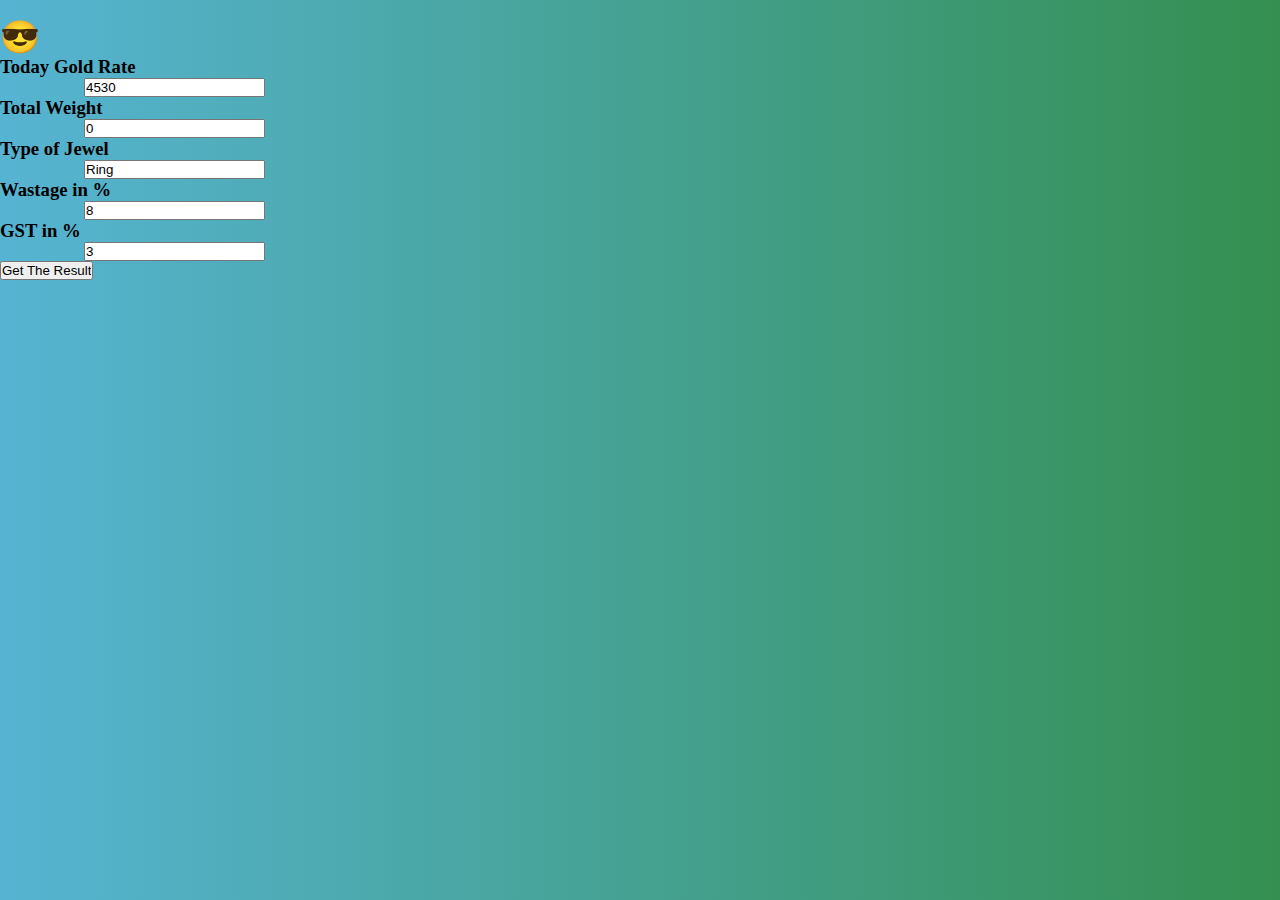
==== index.html @ 6e2d40d5 "Add files via upload" ====
<!DOCTYPE html>
<html lang="en">
<head>
    <meta charset="UTF-8">
    <meta http-equiv="X-UA-Compatible" content="IE=edge">
    <meta name="viewport" content="width=device-width, initial-scale=1.0">
    <title>Document</title>
   <link rel="stylesheet" href="style.css">
   <!-- CSS only -->
<link href="https://cdn.jsdelivr.net/npm/bootstrap@5.1.3/dist/css/bootstrap.min.css" rel="stylesheet" integrity="sha384-1BmE4kWBq78iYhFldvKuhfTAU6auU8tT94WrHftjDbrCEXSU1oBoqyl2QvZ6jIW3" crossorigin="anonymous">
    <!-- JavaScript Bundle with Popper -->
<script src="https://cdn.jsdelivr.net/npm/bootstrap@5.1.3/dist/js/bootstrap.bundle.min.js" integrity="sha384-ka7Sk0Gln4gmtz2MlQnikT1wXgYsOg+OMhuP+IlRH9sENBO0LRn5q+8nbTov4+1p" crossorigin="anonymous"></script>
</head>
<body>
    <br>
    
    <h1>&#128526;</h1><h3 class="fw-bold"> Today Gold Rate</h3>&nbsp;&nbsp;&nbsp;&nbsp;&nbsp;&nbsp;&nbsp;&nbsp;&nbsp;&nbsp;&nbsp;&nbsp;&nbsp;&nbsp;&nbsp;&nbsp;&nbsp;&nbsp;&nbsp;&nbsp;
    <input type="number" name="value1" id="rate" value="4530"/><br>
    <h3 class="fw-bold">Total Weight</h3>&nbsp;&nbsp;&nbsp;&nbsp;&nbsp;&nbsp;&nbsp;&nbsp;&nbsp;&nbsp;&nbsp;&nbsp;&nbsp;&nbsp;&nbsp;&nbsp;&nbsp;&nbsp;&nbsp;&nbsp;
    <input type="number" name="value1" id="weight" value="0"/><br>
    <h3 class="fw-bold">Type of Jewel</h3>&nbsp;&nbsp;&nbsp;&nbsp;&nbsp;&nbsp;&nbsp;&nbsp;&nbsp;&nbsp;&nbsp;&nbsp;&nbsp;&nbsp;&nbsp;&nbsp;&nbsp;&nbsp;&nbsp;&nbsp;
    <input type="text" name="value1" id="type" value="Ring"/><br>
    <h3 class="fw-bold">Wastage in %</h3>&nbsp;&nbsp;&nbsp;&nbsp;&nbsp;&nbsp;&nbsp;&nbsp;&nbsp;&nbsp;&nbsp;&nbsp;&nbsp;&nbsp;&nbsp;&nbsp;&nbsp;&nbsp;&nbsp;&nbsp;
    <input type="number" name="value1" id="wast" value="8"/><br>
    <h3 class="fw-bold">GST in %</h3>&nbsp;&nbsp;&nbsp;&nbsp;&nbsp;&nbsp;&nbsp;&nbsp;&nbsp;&nbsp;&nbsp;&nbsp;&nbsp;&nbsp;&nbsp;&nbsp;&nbsp;&nbsp;&nbsp;&nbsp;
    <input type="text" name="value1" id="gst" value="3"/><br>
    <input type="button" class="btn btn-primary" name="click" value="Get The Result" onclick="total();">
    
   

 <script>
     function total()
     {
         var rate, weight, wast, gst, type;
         rate = (document.getElementById("rate").value);
         weight = (document.getElementById("weight").value);
         type = (document.getElementById("type").value);
         wast = document.getElementById("wast").value;
         gst = document.getElementById("gst").value;
         

      var a = document.write("The total rate of the "+weight+ "gram Gold "+type+   "Rate is"+(rate)*(+weight).toFixed(2));
      var b = document.write("<br>The Wastage cost of the "+weight+ "gram Gold "+type+ "Rate is"+((rate)*(weight)*(+wast/100)).toFixed(2));
      var c = document.write(" <br>The Gst cost of the "+weight+ "gram Gold "+type+ "Rate is"+((rate)*(weight)*(+gst/100)).toFixed(2));
      

      
        
     }
    
    
    /*function cal()
     {
         var value1, value2, menu;

         value1 = parseInt(document.getElementById("num1").value);
         value2 = parseInt(document.getElementById("num2").value);
         menu = parseInt(document.getElementById("menu1").value);
    switch(menu)
    {
        case 1:
            document.write("<br>Addition value:"+(value1/100);
        case 2:
        document.write("<br>Substraction value:"+(value1-value2));
            break;
        case 3:
        document.write("<br>Substraction value:"+(value1*value2));
            break;
        case 4:
        document.write("<br>Substraction value:"+(value1/value2));
            break;
        default:
        document.write("<br>Not available");
    }
    }
    
     
     /*var mark;                                                  //If Statement
     mark=prompt("Enter the mark","60");
     if(mark >=35)
    {
        document.write("Pass");
    }
    if(mark <=35)
    {
        document.write("Fail");
    }
     
      <label for="name">Enter your name</label><input type="text" id="name" placeholder=" Enter name"><br><br>
    <input type="number" placeholder="Enter Marks" id="mark"><br><br>
    <input type="button" value="test" onclick="test();">
    <label for="age">Enter your age</label><input type="number" id ="age" placeholder=" Enter age"><br><br>
    <label for="nation">Enter your nationality</label><input type="text"  id="nation" placeholder=" Enter nationality"><br><br>
    
    <input type="button" value="submit" onclick="verify();">
    <input type="button" value="check" onclick="check();">
    <hr>
    Enter Username
    <input type="text" id="nme"> <br>
    Enter Password
    <input type="password" id="pwd"> 
    <input type="button" value="login" onclick="login();">
    ................................................................................................
     
     var age,permit;                                            //Example for Alert,Confirm,Prompt(Swimming class)
    age=prompt("Enter the age to join a swinmming class", "8");
    if(age<8)
    {
        permit=confirm("Do you get your parental control");
        if(permit)
        {
            alert("Allowed to join a swinmming class");
        }else
        {
            alert("Not allowed to join a swinmming class");
        }

    }else{
        alert("Welcome to swinmming class");
    }
     var value=1996, flag;                                          //ALERT
     alert("Welcome to our book shop opened in"+value);
    */

     /*flag=confirm("Do you want to get membership");               //CONFIRM
     if(flag)
     {
         alert("Welcome to get attractive offers");
     }
     else
     {
         alert("Thank you and visit again");
     }*/
     /*var name1=prompt("Kindly enter your name for enroll", "Your Name");    //PTOMPT
     if(name1!=null)
     {
         alert("Welcome Mr/Mrs" +name1+ "and for get offers");
     }
     else
     {
         alert("Thank you and visit again");
     }
     
     function test()                                                //Ternary Operator
     {
     var name = document.getElementById("name").value;
     var mark = document.getElementById("mark").value;
     (mark>35)?document.write(name+ "Pass"):document.write(name+ "Fail");*/

    
     /*var num1=11, num2=3, value1, value2, value3=0;

     value1 = num1.toString(2);
     value2 = num2.toString(2);
     document.writeln("string value is" +value1);
     document.writeln("string value is" +value2);
     value3=num1 & num2;
     document.write("AND result of (11 and 3) is" +value3.toString(2) +'<br>');

     value3=num1 | num2;
     document.write("OR result of (11 and 3) is" +value3.toString(2) +'<br>');

     value3=num1 ^ num2;
     document.write("XOR result of (11 and 3) is" +value3.toString(2) +'<br>');

     value3=~num2;
     document.write("XOR result of (11 and 3) is" +value3.toString(2) +'<br>');

     value3=~num2;
     document.write("Left shift of (num1 << 1 =" +(num1 << 1));*/
    
     /*function login()
     {
         var name=document.getElementById("nme").value;
         var pwd=document.getElementById("pwd").value;
         if((name=="Gold")||(name=="pandi"))
         {
             document.write("Login success");
            
         }
         else
         {
             document.write("Login failed");
         }
         if(!(name==js))
         {
             document.write("Welcome to JS");
         }
         else
         {
             document.write("Enter a valid user name");
         }

     }
     function check()
     {
        var length = '2';
        var length1 = 2;
        if(length==length1)
        {
            document.writeln("Both 2 and '2' are same");
        }
        else
        {
            document.writeln("Both 2 and '2' are not same");
        }
        if(length===length1)
        {
            document.writeln("Both 2 and '2' datatypes are same");
        }
        else{
            document.writeln("Both 2 and '2' datatypes are not same");
        }

     }
     function verify()
{
    var name=document.getElementById("name").value;
    var age=document.getElementById("age").value;
    var nation=document.getElementById("nation").value;
    if(nation!="indian")
    {   
        
        alert("only indian able to vote");
    }
    else

        if(age>=18)
        {
            if(age == 18)
            {
                document.write("welcome to your firse vote");
            }
            document.writeln("eligible to vote");
        }
         
        else if(age<18)
        {
            document.write("not eligible for vote");
        }*/

        
    

</script>
</body>
</html>
---- style.css ----
*{
    margin:0;
    padding:0;
}
body{
    background: #348F50;  /* fallback for old browsers */
    background: -webkit-linear-gradient(to right, #56B4D3, #348F50);  /* Chrome 10-25, Safari 5.1-6 */
    background: linear-gradient(to right, #56B4D3, #348F50); /* W3C, IE 10+/ Edge, Firefox 16+, Chrome 26+, Opera 12+, Safari 7+ */
    
}
.btn btn-primary
{
    margin-left:50%;
}
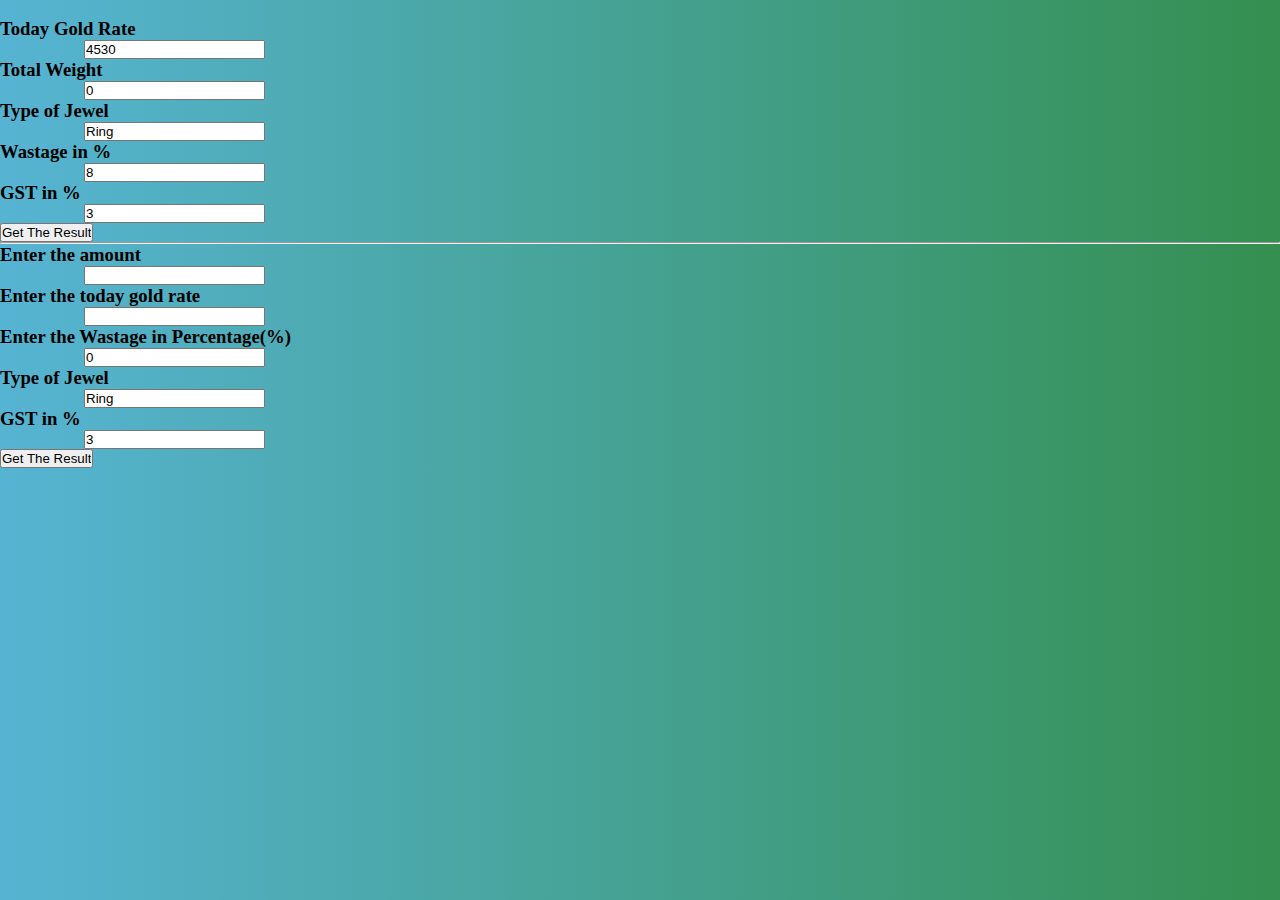
==== commit 20932eab: "Add files via upload" ====
--- a/index.html
+++ b/index.html
@@ -14,7 +14,7 @@
 <body>
     <br>
     
-    <h1>&#128526;</h1><h3 class="fw-bold"> Today Gold Rate</h3>&nbsp;&nbsp;&nbsp;&nbsp;&nbsp;&nbsp;&nbsp;&nbsp;&nbsp;&nbsp;&nbsp;&nbsp;&nbsp;&nbsp;&nbsp;&nbsp;&nbsp;&nbsp;&nbsp;&nbsp;
+    <h3 class="fw-bold"> Today Gold Rate</h3>&nbsp;&nbsp;&nbsp;&nbsp;&nbsp;&nbsp;&nbsp;&nbsp;&nbsp;&nbsp;&nbsp;&nbsp;&nbsp;&nbsp;&nbsp;&nbsp;&nbsp;&nbsp;&nbsp;&nbsp;
     <input type="number" name="value1" id="rate" value="4530"/><br>
     <h3 class="fw-bold">Total Weight</h3>&nbsp;&nbsp;&nbsp;&nbsp;&nbsp;&nbsp;&nbsp;&nbsp;&nbsp;&nbsp;&nbsp;&nbsp;&nbsp;&nbsp;&nbsp;&nbsp;&nbsp;&nbsp;&nbsp;&nbsp;
     <input type="number" name="value1" id="weight" value="0"/><br>
@@ -24,33 +24,101 @@
     <input type="number" name="value1" id="wast" value="8"/><br>
     <h3 class="fw-bold">GST in %</h3>&nbsp;&nbsp;&nbsp;&nbsp;&nbsp;&nbsp;&nbsp;&nbsp;&nbsp;&nbsp;&nbsp;&nbsp;&nbsp;&nbsp;&nbsp;&nbsp;&nbsp;&nbsp;&nbsp;&nbsp;
     <input type="text" name="value1" id="gst" value="3"/><br>
-    <input type="button" class="btn btn-primary" name="click" value="Get The Result" onclick="total();">
-    
+    <input type="button" class="btn btn-success" name="click" value="Get The Result" onclick="total();">
+    <hr>
+
+    <h3 class="fw-bold"> Enter the amount</h3>&nbsp;&nbsp;&nbsp;&nbsp;&nbsp;&nbsp;&nbsp;&nbsp;&nbsp;&nbsp;&nbsp;&nbsp;&nbsp;&nbsp;&nbsp;&nbsp;&nbsp;&nbsp;&nbsp;&nbsp;
+    <input type="number" name="value1" id="amount"/><br>
+    
+    <h3 class="fw-bold">Enter the today gold rate</h3>&nbsp;&nbsp;&nbsp;&nbsp;&nbsp;&nbsp;&nbsp;&nbsp;&nbsp;&nbsp;&nbsp;&nbsp;&nbsp;&nbsp;&nbsp;&nbsp;&nbsp;&nbsp;&nbsp;&nbsp;
+    <input type="text" name="value1" id="rate"/><br>
+    <h3 class="fw-bold">Enter the Wastage in Percentage(%)</h3>&nbsp;&nbsp;&nbsp;&nbsp;&nbsp;&nbsp;&nbsp;&nbsp;&nbsp;&nbsp;&nbsp;&nbsp;&nbsp;&nbsp;&nbsp;&nbsp;&nbsp;&nbsp;&nbsp;&nbsp;
+    <input type="number" name="value1" id="weight" value="0"/><br>
+    <h3 class="fw-bold">Type of Jewel</h3>&nbsp;&nbsp;&nbsp;&nbsp;&nbsp;&nbsp;&nbsp;&nbsp;&nbsp;&nbsp;&nbsp;&nbsp;&nbsp;&nbsp;&nbsp;&nbsp;&nbsp;&nbsp;&nbsp;&nbsp;
+    <input type="text" name="value1" id="type" value="Ring"/><br>
+    
+    <h3 class="fw-bold">GST in %</h3>&nbsp;&nbsp;&nbsp;&nbsp;&nbsp;&nbsp;&nbsp;&nbsp;&nbsp;&nbsp;&nbsp;&nbsp;&nbsp;&nbsp;&nbsp;&nbsp;&nbsp;&nbsp;&nbsp;&nbsp;
+    <input type="text" name="value1" id="gst" value="3"/><br>
    
-
+    <input type="button" class="btn btn-success" name="click" value="Get The Result" onclick="calc();">
+    
+   
  <script>
+     
+
+    function open()
+    {
+        window.open("www.facebook.com");
+    }
+    function myWin()
+    {
+            mywin = window.open("width=200, height=300");
+    }
+
      function total()
      {
-         var rate, weight, wast, gst, type;
+         var rate, weight, wast, gst, type, a, b, c, res, amount;
          rate = (document.getElementById("rate").value);
          weight = (document.getElementById("weight").value);
          type = (document.getElementById("type").value);
          wast = document.getElementById("wast").value;
          gst = document.getElementById("gst").value;
          
-
-      var a = document.write("The total rate of the "+weight+ "gram Gold "+type+   "Rate is"+(rate)*(+weight).toFixed(2));
-      var b = document.write("<br>The Wastage cost of the "+weight+ "gram Gold "+type+ "Rate is"+((rate)*(weight)*(+wast/100)).toFixed(2));
-      var c = document.write(" <br>The Gst cost of the "+weight+ "gram Gold "+type+ "Rate is"+((rate)*(weight)*(+gst/100)).toFixed(2));
-      
-
-      
-        
-     }
+         a = (rate*weight).toFixed(2);
+         parseInt(document.write("The Total amount of the "+weight+ ' '+ "gram Gold " +type+ " "  + "Rate is Rs."+ " "+ a ,"<br>"));
+         b = ((rate)*(weight)*(+wast/100)).toFixed(2);
+         document.write("<br><br>The Wastage cost of the"+ " " +weight+ " " +"gram Gold"+ " " +type+ " " + "Rate is Rs."+ b ,"<br>");
+         c = ((rate)*(weight)*(+gst/100)).toFixed(2);
+         document.write("<br><br>The GST amount of the "+weight+ " "+ "gram Gold "+type+ " " +"Rate is Rs."+ " "+ c ,"<br>");
+        res = ((+a)+(+b)+(+c)).toFixed(2);
+        res1 = document.write("<br> The Total amount is" +res);
+    
+    }
+    function calc()
+    {
+        var rate, weight, wast, gst, type, a, b, c, res;
+        amount = (document.getElementById("amount").value);
+         rate = (document.getElementById("rate").value);
+         weight = (document.getElementById("weight").value);
+         wast = document.getElementById("wast").value;
+         gst = document.getElementById("gst").value;
+         
+         a = (amount/rate).toFixed(3);
+         (document.write("The Total amount of the "+weight+ ' '+ "gram Gold " +type+ " "  + "Rate is Rs."+ " "+ a ,"<br>"));
+         b = (rate)*(weight)*(+wast/100).toFixed(2);
+         document.write("<br><br>The Wastage cost of the"+ " " +weight+ " " +"gram Gold"+ " " +type+ " " + "Rate is Rs."+ b ,"<br>");
+         c = ((rate)*(weight)*(+gst/100)).toFixed(2);
+         document.write("<br><br>The GST amount of the "+weight+ " "+ "gram Gold "+type+ " " +"Rate is Rs."+ " "+ c ,"<br>");
+         
+         //b = ((rate)*(weight)*(+wast/100)).toFixed(2);
+        // document.write("<br><br>The Wastage cost of the"+ " " +weight+ " " +"gram Gold"+ " " +type+ " " + "Rate is Rs."+ b ,"<br>");
+        // c = ((rate)*(weight)*(+gst/100)).toFixed(2);
+        // document.write("<br><br>The GST amount of the "+weight+ " "+ "gram Gold "+type+ " " +"Rate is Rs."+ " "+ c ,"<br>");
+        
+        
+        
+         
+
+    }
+    
     
     
     /*function cal()
      {
+
+'use strict'
+      var x = 10;
+     document.write("<br>",x +"<br>");
+     var d = new Date();
+        document.write(d);
+        document.write("<br>" +d.getMonth());
+        document.write("<br>" +d.getDate());
+        document.write("<br>" +d.getFullYear());
+        document.write("<br>" +d.getMonth());
+        document.write("<br>" +d.getUTCDate());
+        document.write("<br>" +d.getUTCMilliseconds());
+        document.write("<br>" +d.getUTCHours());
+
          var value1, value2, menu;
 
          value1 = parseInt(document.getElementById("num1").value);
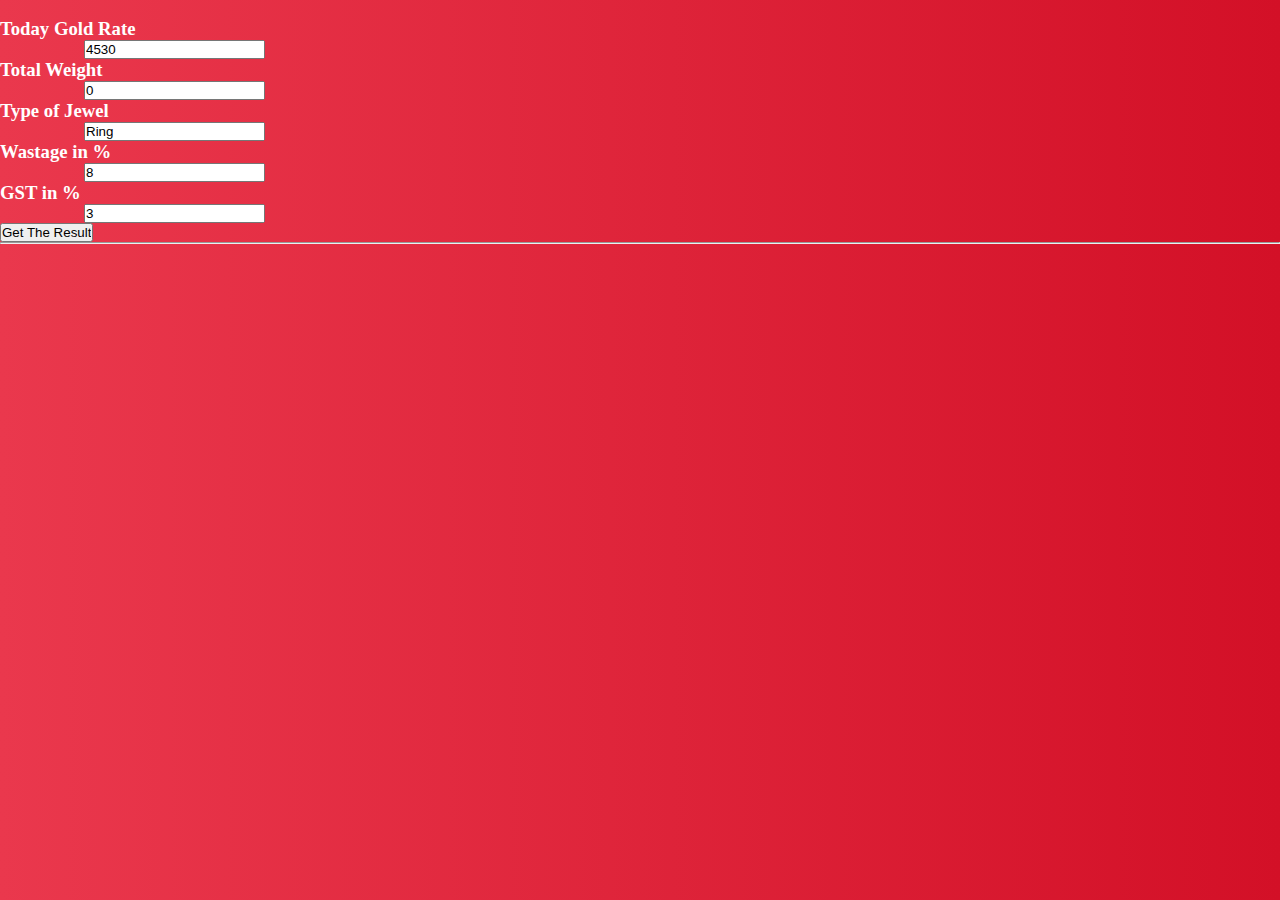
==== commit fde4ceef: "Updated" ====
--- a/index.html
+++ b/index.html
@@ -27,20 +27,6 @@
     <input type="button" class="btn btn-success" name="click" value="Get The Result" onclick="total();">
     <hr>
 
-    <h3 class="fw-bold"> Enter the amount</h3>&nbsp;&nbsp;&nbsp;&nbsp;&nbsp;&nbsp;&nbsp;&nbsp;&nbsp;&nbsp;&nbsp;&nbsp;&nbsp;&nbsp;&nbsp;&nbsp;&nbsp;&nbsp;&nbsp;&nbsp;
-    <input type="number" name="value1" id="amount"/><br>
-    
-    <h3 class="fw-bold">Enter the today gold rate</h3>&nbsp;&nbsp;&nbsp;&nbsp;&nbsp;&nbsp;&nbsp;&nbsp;&nbsp;&nbsp;&nbsp;&nbsp;&nbsp;&nbsp;&nbsp;&nbsp;&nbsp;&nbsp;&nbsp;&nbsp;
-    <input type="text" name="value1" id="rate"/><br>
-    <h3 class="fw-bold">Enter the Wastage in Percentage(%)</h3>&nbsp;&nbsp;&nbsp;&nbsp;&nbsp;&nbsp;&nbsp;&nbsp;&nbsp;&nbsp;&nbsp;&nbsp;&nbsp;&nbsp;&nbsp;&nbsp;&nbsp;&nbsp;&nbsp;&nbsp;
-    <input type="number" name="value1" id="weight" value="0"/><br>
-    <h3 class="fw-bold">Type of Jewel</h3>&nbsp;&nbsp;&nbsp;&nbsp;&nbsp;&nbsp;&nbsp;&nbsp;&nbsp;&nbsp;&nbsp;&nbsp;&nbsp;&nbsp;&nbsp;&nbsp;&nbsp;&nbsp;&nbsp;&nbsp;
-    <input type="text" name="value1" id="type" value="Ring"/><br>
-    
-    <h3 class="fw-bold">GST in %</h3>&nbsp;&nbsp;&nbsp;&nbsp;&nbsp;&nbsp;&nbsp;&nbsp;&nbsp;&nbsp;&nbsp;&nbsp;&nbsp;&nbsp;&nbsp;&nbsp;&nbsp;&nbsp;&nbsp;&nbsp;
-    <input type="text" name="value1" id="gst" value="3"/><br>
-   
-    <input type="button" class="btn btn-success" name="click" value="Get The Result" onclick="calc();">
     
    
  <script>
@@ -312,4 +298,4 @@
 
 </script>
 </body>
-</html>+</html>
--- a/style.css
+++ b/style.css
@@ -3,12 +3,17 @@
     padding:0;
 }
 body{
-    background: #348F50;  /* fallback for old browsers */
-    background: -webkit-linear-gradient(to right, #56B4D3, #348F50);  /* Chrome 10-25, Safari 5.1-6 */
-    background: linear-gradient(to right, #56B4D3, #348F50); /* W3C, IE 10+/ Edge, Firefox 16+, Chrome 26+, Opera 12+, Safari 7+ */
-    
+    background: #D31027;  /* fallback for old browsers */
+background: -webkit-linear-gradient(to right, #EA384D, #D31027);  /* Chrome 10-25, Safari 5.1-6 */
+background: linear-gradient(to right, #EA384D, #D31027); /* W3C, IE 10+/ Edge, Firefox 16+, Chrome 26+, Opera 12+, Safari 7+ */
+
 }
 .btn btn-primary
 {
     margin-left:50%;
+    
+}
+h3
+{
+     color: white;
 }